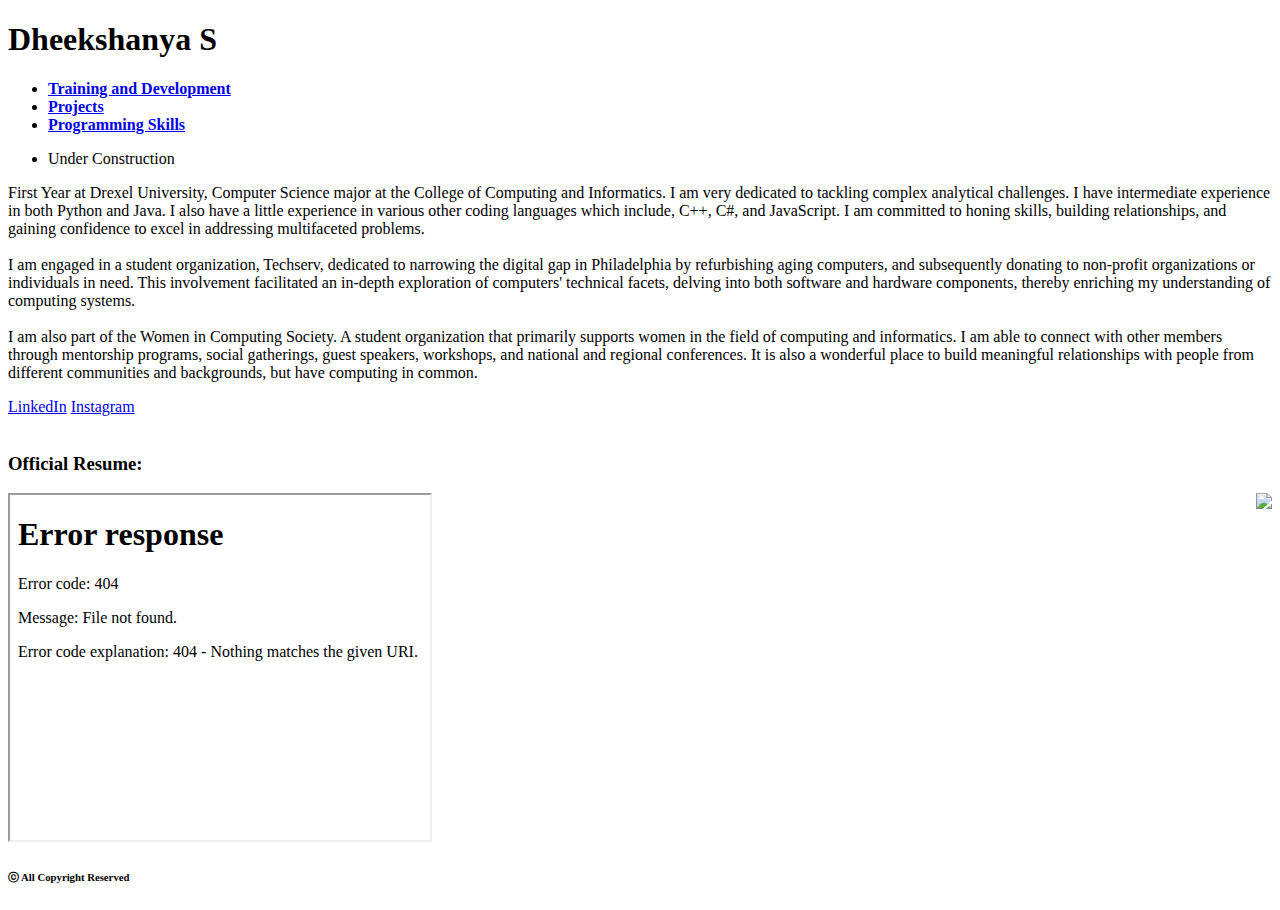
==== index.html @ 79f0bf6a "Add files via upload" ====
<!DOCTYPE html>
<html>

<head>
  <meta charset="utf-8">
  <meta name="viewport" content="width=device-width">
  <title>Dheekshanya's Personal Website</title>
  <link href="style.css" rel="stylesheet" type="text/css" />
</head>

<body>
  <div class="contain">
    <div class="navBar">
      <h1> Dheekshanya S</h1>
      <nav>
        <ul>
          <li><a href="Dev.html"><b>Training and Development</b></a></li>
          <li><a href="Projects.html"><b>Projects</b></a></li>
          <li><a href="Skills.html"><b>Programming Skills</b></a></li>
          <li>
            <p>Under Construction</p>
          </li>
        </ul>
      </nav>
    </div>

    <div class="content">
      <p> First Year at Drexel University, Computer Science major at the College of Computing and Informatics. I am very
        dedicated to tackling complex analytical challenges. I have intermediate experience in both Python and Java. I
        also have a little experience in various other coding languages which include, C++, C#, and JavaScript.
        I am committed to honing skills, building relationships, and gaining confidence to excel in addressing
        multifaceted problems.

        <br> <br>

        I am engaged in a student organization, Techserv, dedicated to narrowing the digital gap in Philadelphia by
        refurbishing aging computers, and subsequently donating to non-profit organizations or individuals in need. This
        involvement facilitated an in-depth exploration of computers' technical facets, delving into both software and
        hardware components, thereby enriching my understanding of computing systems.

        <br> <br>

        I am also part of the Women in Computing Society. A student organization that primarily supports women in the
        field of computing and
        informatics. I am able to connect with other members through mentorship programs, social gatherings, guest
        speakers, workshops, and
        national and regional conferences. It is also a wonderful place to build meaningful relationships with people
        from different communities and backgrounds, but have computing in common.
      </p>
      <a href="https://www.linkedin.com/in/dheekshanya-senthamilselvan-17ba65292/" class="btn">LinkedIn</a>
      <a href="https://www.instagram.com/dheekshu111/" class="ins">Instagram</a>
      <br> <br>
      <h3> Official Resume: </h3>
      <iframe width="420" height="345" src="/file/Official Resume.pdf" title="Resume.pdf">
      </iframe>
      <div style="float: right">
        <img src="/images/MyPhoto.JPG" class="profile">
      </div>
    </div>
    <h6> ⓒ All Copyright Reserved</h6>
</body>

</html>
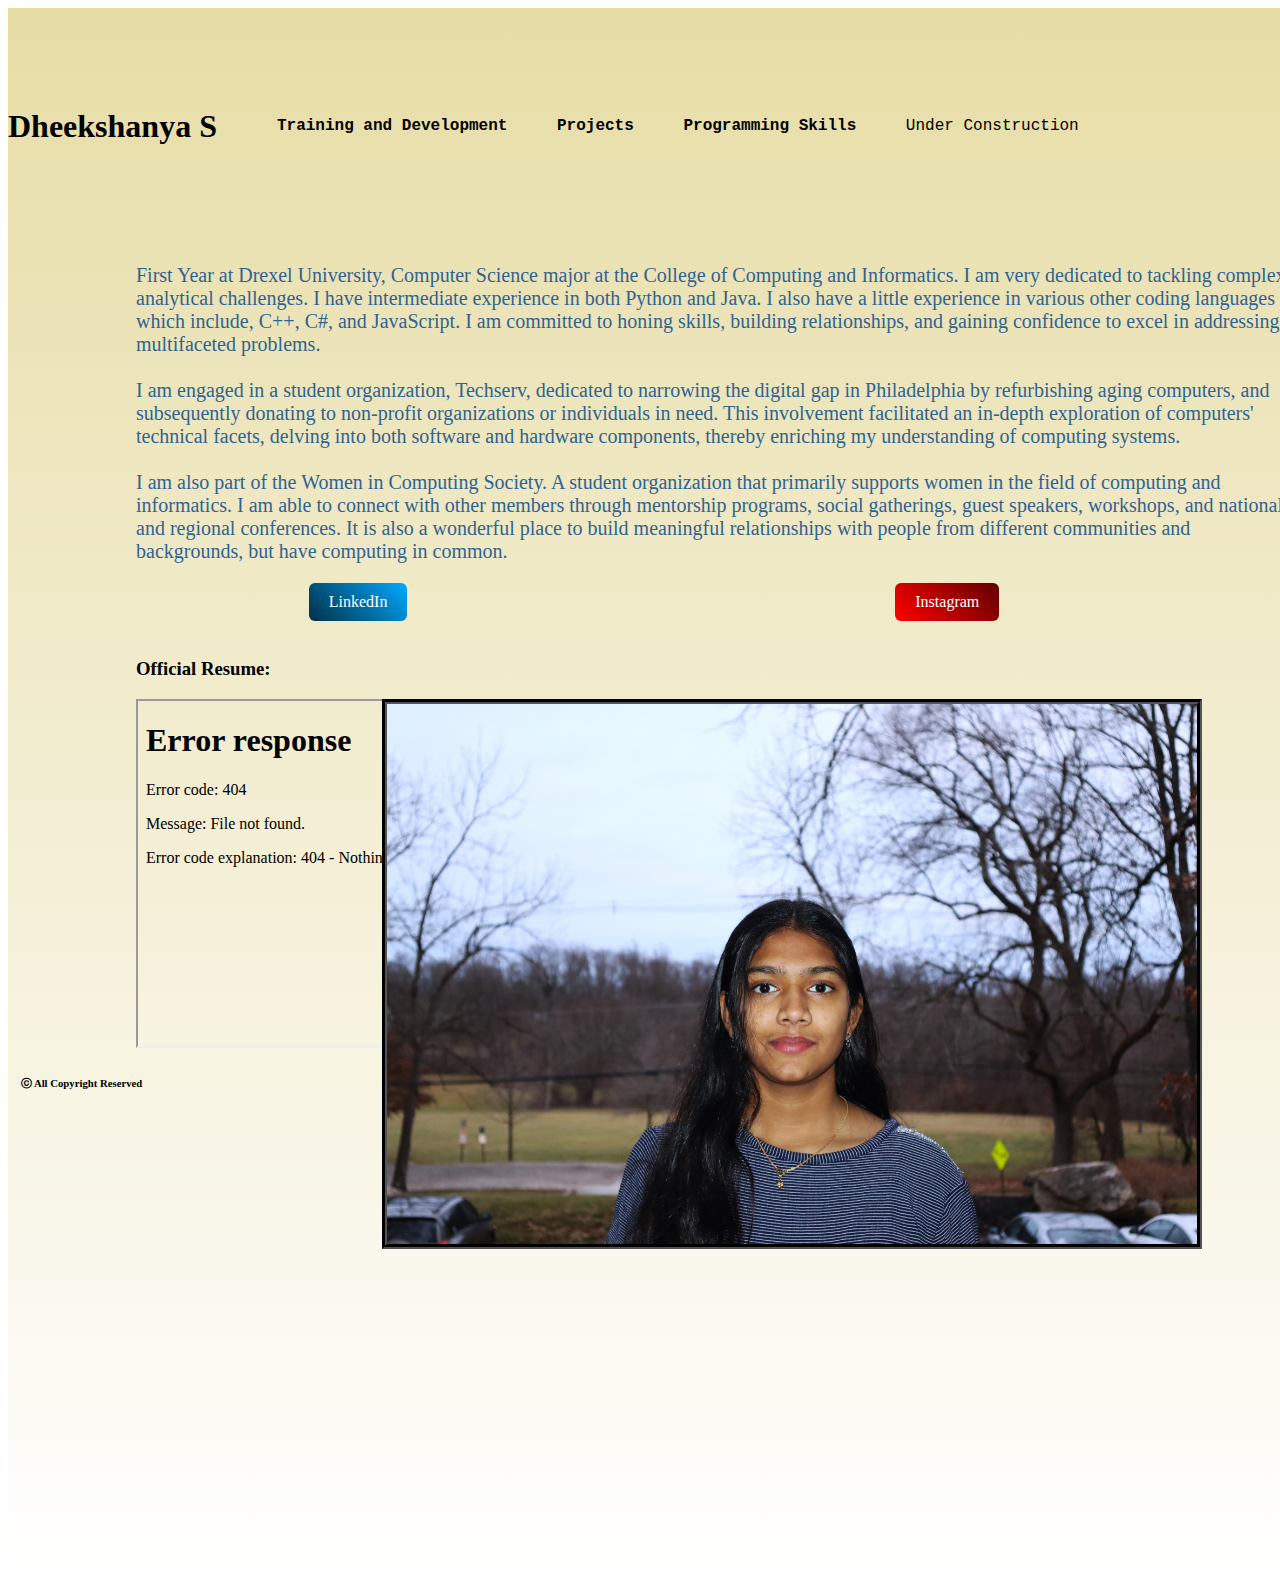
==== commit 230f287b: "Update index.html" ====
--- a/index.html
+++ b/index.html
@@ -1,13 +1,11 @@
 <!DOCTYPE html>
 <html>
-
 <head>
   <meta charset="utf-8">
   <meta name="viewport" content="width=device-width">
   <title>Dheekshanya's Personal Website</title>
   <link href="style.css" rel="stylesheet" type="text/css" />
 </head>
-
 <body>
   <div class="contain">
     <div class="navBar">
@@ -23,23 +21,18 @@
         </ul>
       </nav>
     </div>
-
     <div class="content">
       <p> First Year at Drexel University, Computer Science major at the College of Computing and Informatics. I am very
         dedicated to tackling complex analytical challenges. I have intermediate experience in both Python and Java. I
         also have a little experience in various other coding languages which include, C++, C#, and JavaScript.
         I am committed to honing skills, building relationships, and gaining confidence to excel in addressing
         multifaceted problems.
-
         <br> <br>
-
         I am engaged in a student organization, Techserv, dedicated to narrowing the digital gap in Philadelphia by
         refurbishing aging computers, and subsequently donating to non-profit organizations or individuals in need. This
         involvement facilitated an in-depth exploration of computers' technical facets, delving into both software and
         hardware components, thereby enriching my understanding of computing systems.
-
         <br> <br>
-
         I am also part of the Women in Computing Society. A student organization that primarily supports women in the
         field of computing and
         informatics. I am able to connect with other members through mentorship programs, social gatherings, guest
@@ -59,5 +52,4 @@
     </div>
     <h6> ⓒ All Copyright Reserved</h6>
 </body>
-
-</html>+</html>
--- a/style.css
+++ b/style.css
@@ -0,0 +1,202 @@
+html, body {
+  height: 100%;
+  width: 100%;
+}
+
+.contain{
+  height:175%;
+  width:100%;
+  background-image: linear-gradient(180deg, rgb(231, 221, 166), white);
+}
+
+.contain1{
+  height:175%;
+  width:100%;
+  background-image: linear-gradient(180deg, rgb(189, 231, 166), white);
+}
+
+.contain2{
+  height:175%;
+  width:100%;
+  background-image: linear-gradient(180deg, rgb(192, 166, 231), white);
+}
+
+.contain3{
+  height:175%;
+  width:100%;
+  background-image: linear-gradient(180deg, rgb(231, 179, 166), white);
+}
+
+.navBar{
+  width:100%;
+  height:15%;
+  margin:auto;
+  display:flex;
+  align-items:center;
+  font-family:"Courier New";
+  color:black;
+}
+
+h1 {
+  font-family:papyrus;
+}
+
+nav ul li{
+  display:inline-block;
+  list-style:none;
+  margin:0px 20px;
+}
+
+nav ul li a{
+  text-decoration:none;
+  color:#000000;
+}
+
+.content {
+  margin-left:10%;
+} 
+
+.content p{
+  font-size:20px;
+  color:#2f6393;
+  font-family:Garamond;
+}
+
+.profile {
+  height: 60%;
+  margin-right:-8%;
+  position: absolute;
+  right: 180px;
+  border-style:groove;
+  border-color:black;
+  border-width:5px;
+}
+
+btn a{
+ text-decoration:none; 
+}
+
+.btn a{
+  text-decoration:none;
+  color:black;
+}
+
+.btn {
+  display: inline-block;
+  background: linear-gradient(45deg, #012f46, #00aaff);
+  border-radius:6px;
+  padding:10px 20px;
+  box-sizing:border-box;
+  text-decoration:none;
+  color:white;
+  margin-left:15%;  
+}
+
+.content .ins{
+  display: inline-block;
+  background: linear-gradient(45deg, #ff0000, #600101);
+  border-radius:6px;
+  padding:10px 20px;
+  box-sizing:border-box;
+  text-decoration:none;
+  color:white;
+  margin-left:42%;  
+}
+
+.social a{
+  transform: rotate(-90deg);
+  text-decoration: none;
+  color:blue;
+}
+/*
+.content1{
+  align: center;
+} */
+
+.row {
+  display: flex;
+}
+
+.column {
+  flex: 33.33%;
+  padding: 5px;
+}
+
+/*
+.content1 .open {
+  display: inline-block;
+  background: linear-gradient(45deg, #193701, #2c8b09);
+  border-radius:6px;
+  padding:10px 20px;
+  box-sizing:border-box;
+  text-decoration:none;
+  color:white;
+  margin-left:0%;  
+}
+
+.content1 .move {
+  display: inline-block;
+  background: linear-gradient(45deg, #193701, #2c8b09);
+  border-radius:6px;
+  padding:10px 20px;
+  box-sizing:border-box;
+  text-decoration:none;
+  color:white;
+  margin-left:8%;  
+}
+*/
+
+.content1 p{
+ color: #2f6393;
+font-size: 18px;
+font-family: garamond;
+}
+
+.content2 p{
+  color: #2f6393;
+font-size: 18px;
+font-family: garamond;
+}
+
+.content3 p{
+  color: #2f6393;
+font-size: 18px;
+font-family: garamond;
+}
+
+/*
+.content2 .bad {
+  display: inline-block;
+  background: linear-gradient(45deg, #002433, #076ab6);
+  border-radius:6px;
+  padding:10px 20px;
+  box-sizing:border-box;
+  text-decoration:none;
+  color:white;
+  margin-left:3%;  
+}
+
+.content2 .how {
+  display: inline-block;
+  background: linear-gradient(45deg, #002433, #076ab6);
+  border-radius:6px;
+  padding:10px 20px;
+  box-sizing:border-box;
+  text-decoration:none;
+  color:white;
+  margin-left:8%;  
+}
+
+.content2 .mint{
+  height: 35%;
+  width: 35%;
+  margin-left:2.5%;
+  border-style:groove;
+  border-color:black;
+  border-width:5px;
+}
+*/
+
+h6 {
+  margin-left:1%
+}